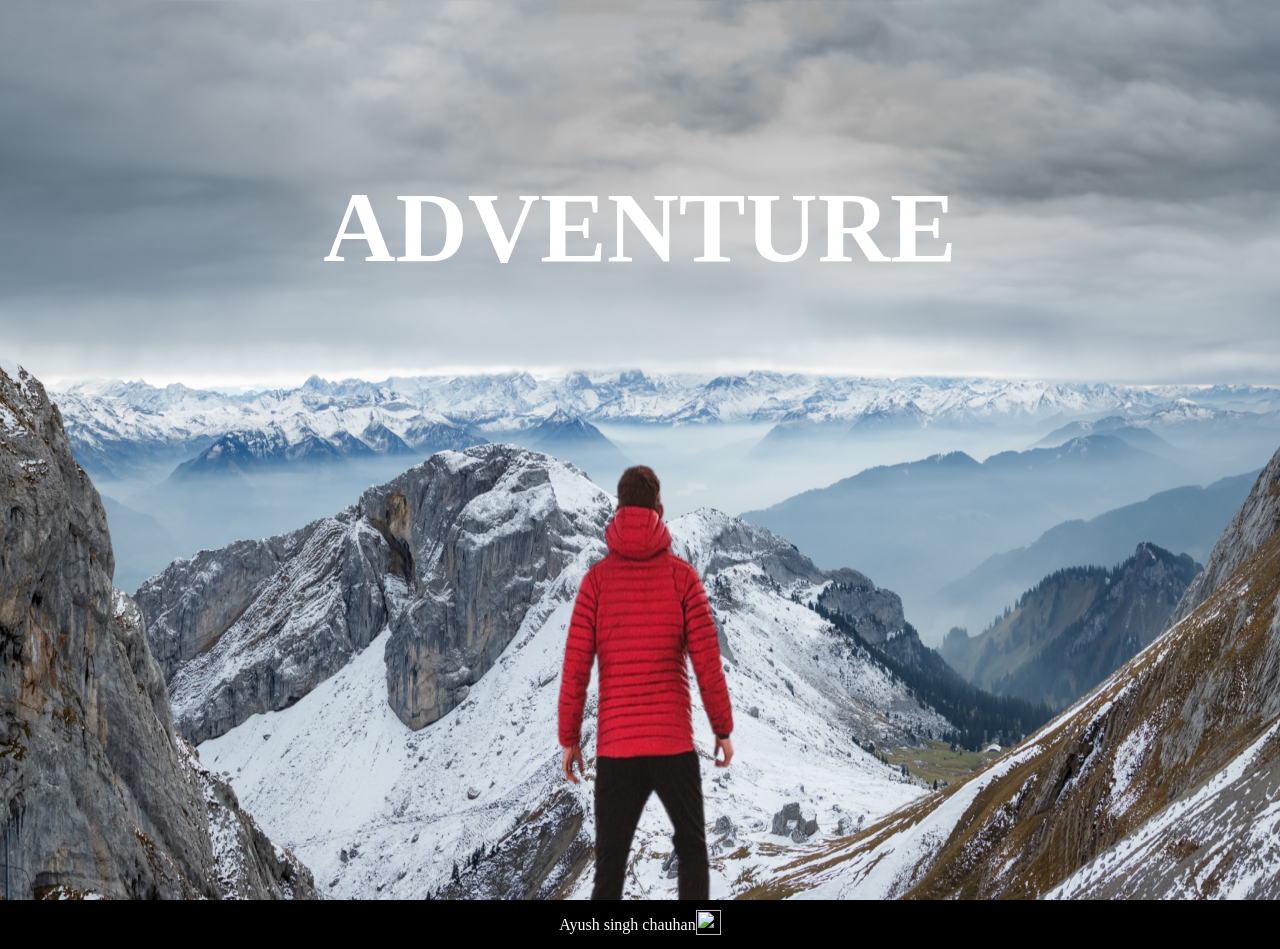
==== index.html @ 4e1180b2 "checking div" ====
<!DOCTYPE html>
<html>
  <head>
    <meta charset="UTF-8" />
    <meta name="viewport" content="width=device-width,initial-scale=1.0" />
    <title>Parallax</title>
    <link rel="stylesheet" href="style.css" />
    <!-- updated -->
  </head>
  <body>
    <div class="wrapper">
      <div class="container">
        <img src="background.png" class="backg" />
        <img src="foreground.png" class="foreg" />
        <h1 class="adv">ADVENTURE</h1>
      </div>
      <h1 class="advh">ADVENTURE TIME</h1>
      <div class="advt">
        Lorem, ipsum dolor sit amet consectetur adipisicing elit. Ad, itaque hic
        tempore rem eveniet sed repudiandae molestiae magnam aut quod
        consequatur, harum, totam beatae fugiat ipsam? Explicabo, blanditiis
        quod similique fugiat fugit ea expedita deleniti doloribus, delectus
        perferendis, tempore amet maiores libero sapiente voluptatem
        reprehenderit? Illum alias commodi cupiditate corporis mollitia ab
        quaerat, ipsum est excepturi vitae a sunt optio.
        <br /><br />
        Lorem ipsum dolor sit amet consectetur, adipisicing elit. Qui
        necessitatibus commodi alias? Veritatis, eligendi nisi. Amet
        exercitationem, recusandae dolore corrupti laborum aperiam repellendus
        natus voluptatem quam atque aliquam beatae. Odit deserunt nisi optio
        eveniet? Aliquam possimus molestae, ullam illum accusamus autem
        accusantium! Voluptate laboriosam eum saepe ex veritatis est? Numquam
        eaque autem labore provident dolorum, velit omnis mollitia eos adipisci!
      </div>
      <div class="sc s1">
        <h1 class="sh">BIKING</h1>
        <div class="st">
          Lorem, ipsum dolor sit amet consectetur adipisicing elit. Ad, itaque
          hic tempore rem eveniet sed repudiandae molestiae magnam aut quod
          consequatur, harum, totam beatae fugiat ipsam? Explicabo, blanditiis
          quod similique fugiat fugit ea expedita deleniti doloribus, delectus
          perferendis, tempore amet maiores libero sapiente voluptatem
          reprehenderit? Illum alias commodi cupiditate corporis mollitia ab
          quaerat, ipsum est excepturi vitae a sunt optio.
          <br />
          Lorem ipsum dolor sit amet consectetur, adipisicing elit. Qui
          necessitatibus commodi alias? Veritatis, eligendi nisi. Amet
          exercitationem, recusandae dolore corrupti laborum aperiam repellendus
          natus voluptatem quam atque aliquam beatae. Odit deserunt nisi optio
          eveniet? Aliquam possimus molestiae, ullam illum accusamus autem
          accusantium! Voluptate laboriosam eum saepe ex veritatis est? Numquam
          eaque autem labore provident dolorum, velit omnis mollitia eos
          adipisci!
        </div>
      </div>
      <div class="sc s2">
        <h1 class="sh">PARA GLIDING</h1>
        <div class="st">
          Lorem, ipsum dolor sit amet consectetur adipisicing elit. Ad, itaque
          hic tempore rem evenietjon sed repudiandae molestiae magnam aut quod
          consequatur, harum, totam beatae fugiat ipsam? Explicabo, blanditiis
          quod similique fugiat fugit ea expedita deleniti doloribus, delectus
          perferendis, tempore amet maiores libero sapiente voluptatem
          reprehenderit? Illum alias commodi cupiditate corporis mollitia ab
          quaerat, ipsum est excepturi vitae a sunt optio.
          <br />
          Lorem ipsum dolor sit amet consectetur, adipisicing elit. Qui
          necessitatibus commodi alias? Veritatis, eligendi nisi. Amet
          exercitationem, recusandae dolore corrupti laborum aperiam repellendus
          natus voluptatem quam atque aliquam beatae. Odit deserunt nisi optio
          eveniet? Aliquam possimus molestiae, ullam illum accusamus autem
          accusantium! Voluptate laboriosam eum saepe ex veritatis est? Numquam
          eaque autem labore provident dolorum, velit omnis mollitia eos
          adipisci!
        </div>
      </div>
      <div class="sc s3">
        <h1 class="sh">SURFING</h1>
        <div class="st">
          Lorem, ipsum dolor sit amet consectetur adipisicing elit. Ad, itaque
          hic tempore rem eveniet sed repudiandae molestiae magnam aut quod
          consequatur, harum, totam beatae fugiat ipsam? Explicabo, blanditiis
          quod similique fugiat fugit ea expedita deleniti doloribus, delectus
          perferendis, tempore amet maiores libero sapiente voluptatem
          reprehenderit? Illum alias commodi cupiditate corporis mollitia ab
          quaerat, ipsum est excepturi vitae a sunt optio.
          <br />
          Lorem ipsum dolor sit amet consectetur, adipisicing elit. Qui
          necessitatibus commodi alias? Veritatis, eligendi nisi. Amet
          exercitationem, recusandae dolore corrupti laborum aperiam repellendus
          natus voluptatem quam atque aliquam beatae. Odit deserunt nisi optio
          eveniet? Aliquam possimus molestiae, ullam illum accusamus autem
          accusantium! Voluptate laboriosam eum saepe ex veritatis est? Numquam
          eaque autem labore provident dolorum, velit omnis mollitia eos
          adipisci!
        </div>
      </div>
    </div>
    <footer>
      <div class="foot1">
        <div class="foott">Ayush singh chauhan</div>
        <div class="footi">
        <a href="https://www.linkedin.com/in/ayush-singh-chauhan-6a65a4249/">
          <img
            src="https://static.vecteezy.com/system/resources/previews/018/930/587/original/linkedin-logo-linkedin-icon-transparent-free-png.png"
            width="25px"
            height="25px"
          />
        </div>
        </a>
      </div>
    </footer>
  </body>
</html>
---- style.css ----
*{
    margin: 0;
    padding: 0;
    box-sizing: border-box;
    scroll-behavior: auto;
}
.wrapper{
    overflow-x: hidden; 
    height: 100vh;
    overflow-y: auto;
    perspective: 10px;
}

.container{
    position: relative;
    height:100%;
    display: flex;
    justify-content: center;
    /* p the 3d effect of child */
    transform-style: preserve-3d;
}
.backg,.foreg{
    position: absolute;
    width: 100%;
    height: 100%;
    z-index: -1;
}
/* change speed */
.backg{
    transform:translateZ(-30px) scale(4);
} 
.foreg{
    transform:translateZ(-10px) scale(3) ;
} 
.advh{
    position: relative;  
    padding-left: 40px;
    color: white;
    background-color: rgba(0, 0, 0, 0.70);
    font-weight: bolder;
    font-size: 70px;
}
.adv
{
    position: relative;  
    margin-top: 170px;
    color: white;
    font-weight: bolder;
    font-size: 100px;
    
}
.advt{
    color: white;
    background-color: rgba(0, 0, 0, 0.7);
    font-size: 30px;
    position: relative;
    padding: 50px;
    font-family: 'Lucida Sans', 'Lucida Sans Regular', 'Lucida Grande', 'Lucida Sans Unicode', Geneva, Verdana, sans-serif;
}
.yes{
    font-size: 70px;
}
.s1{
    background-image: url(sport-1.jpg);
}
.s2{
    background-image: url(sport-2.jpg);
}
.s3{
    background-image: url(sport-3.jpg);
}
.sc{
 background-attachment: fixed;
 background-position: relative;
 background-size: cover;
 width: 100%;
 display: flex;
 background-position: center;
 justify-content: center;
}
.sc{
    position: relative;
    padding-top: 40px;
    font-family: 'Lucida Sans', 'Lucida Sans Regular', 'Lucida Grande', 'Lucida Sans Unicode', Geneva, Verdana, sans-serif;
}
.st{
    color: white;
    background-color: rgba(0, 0, 0, 0.7);
    font-size: 30px;
    padding: 40px;
    height: fit-content;
    margin-top: 500px;
    font-family: 'Lucida Sans', 'Lucida Sans Regular', 'Lucida Grande', 'Lucida Sans Unicode', Geneva, Verdana, sans-serif;
    
}
.sh{
    position: absolute;
    margin-top: 100px;
    color: black;
    background-color: white;
    width: max-content;
    font-size: 70px;
    justify-content: center;
}
 .foot1{
         display: flex;
       justify-content: center;
        padding: 10px;
        background-color: black;
        color: white;
        position: relative;
 }
 .foott{
    background-color: black;
    color: white;
    align-self: center;
 }
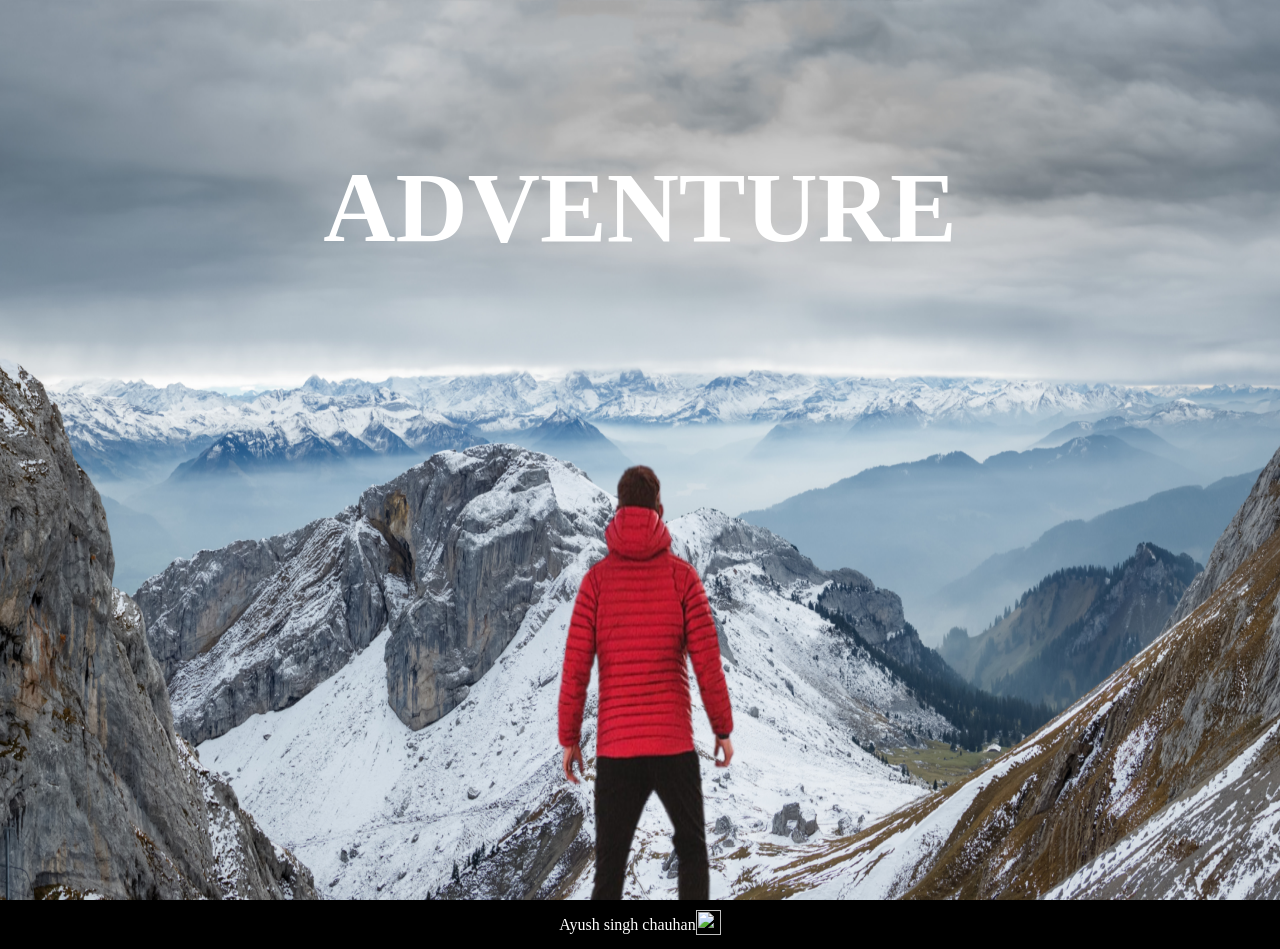
==== commit 54f30783: "don" ====
--- a/index.html
+++ b/index.html
@@ -12,9 +12,9 @@
       <div class="container">
         <img src="background.png" class="backg" />
         <img src="foreground.png" class="foreg" />
-        <h1 class="adv">ADVENTURE</h1>
+        <div class="adv">ADVENTURE</div>
       </div>
-      <h1 class="advh">ADVENTURE TIME</h1>
+      <div class="advh">ADVENTURE TIME </div>
       <div class="advt">
         Lorem, ipsum dolor sit amet consectetur adipisicing elit. Ad, itaque hic
         tempore rem eveniet sed repudiandae molestiae magnam aut quod
@@ -32,7 +32,7 @@
         accusantium! Voluptate laboriosam eum saepe ex veritatis est? Numquam
         eaque autem labore provident dolorum, velit omnis mollitia eos adipisci!
       </div>
-      <div class="sc s1">
+       <div class="sc s1">
         <h1 class="sh">BIKING</h1>
         <div class="st">
           Lorem, ipsum dolor sit amet consectetur adipisicing elit. Ad, itaque
--- a/style.css
+++ b/style.css
@@ -2,7 +2,7 @@
     margin: 0;
     padding: 0;
     box-sizing: border-box;
-    scroll-behavior: auto;
+    scroll-behavior: smooth;
 }
 .wrapper{
     overflow-x: hidden; 
@@ -10,13 +10,11 @@
     overflow-y: auto;
     perspective: 10px;
 }
-
 .container{
     position: relative;
     height:100%;
     display: flex;
     justify-content: center;
-    /* p the 3d effect of child */
     transform-style: preserve-3d;
 }
 .backg,.foreg{
@@ -25,7 +23,6 @@
     height: 100%;
     z-index: -1;
 }
-/* change speed */
 .backg{
     transform:translateZ(-30px) scale(4);
 } 
@@ -39,15 +36,15 @@
     background-color: rgba(0, 0, 0, 0.70);
     font-weight: bolder;
     font-size: 70px;
+    margin-top: 40px;
 }
 .adv
 {
     position: relative;  
-    margin-top: 170px;
     color: white;
     font-weight: bolder;
     font-size: 100px;
-    
+    margin-top: 150px;
 }
 .advt{
     color: white;
@@ -72,17 +69,15 @@
 .sc{
  background-attachment: fixed;
  background-position: relative;
- background-size: cover;
  width: 100%;
  display: flex;
  background-position: center;
  justify-content: center;
+ position: relative;
+ /* padding-top: 40px; */
+ font-family: 'Lucida Sans', 'Lucida Sans Regular', 'Lucida Grande', 'Lucida Sans Unicode', Geneva, Verdana, sans-serif;
 }
-.sc{
-    position: relative;
-    padding-top: 40px;
-    font-family: 'Lucida Sans', 'Lucida Sans Regular', 'Lucida Grande', 'Lucida Sans Unicode', Geneva, Verdana, sans-serif;
-}
+
 .st{
     color: white;
     background-color: rgba(0, 0, 0, 0.7);
@@ -90,21 +85,17 @@
     padding: 40px;
     height: fit-content;
     margin-top: 500px;
-    font-family: 'Lucida Sans', 'Lucida Sans Regular', 'Lucida Grande', 'Lucida Sans Unicode', Geneva, Verdana, sans-serif;
-    
 }
 .sh{
     position: absolute;
     margin-top: 100px;
     color: black;
     background-color: white;
-    width: max-content;
     font-size: 70px;
-    justify-content: center;
 }
  .foot1{
-         display: flex;
-       justify-content: center;
+        display: flex;
+        justify-content: center;
         padding: 10px;
         background-color: black;
         color: white;
